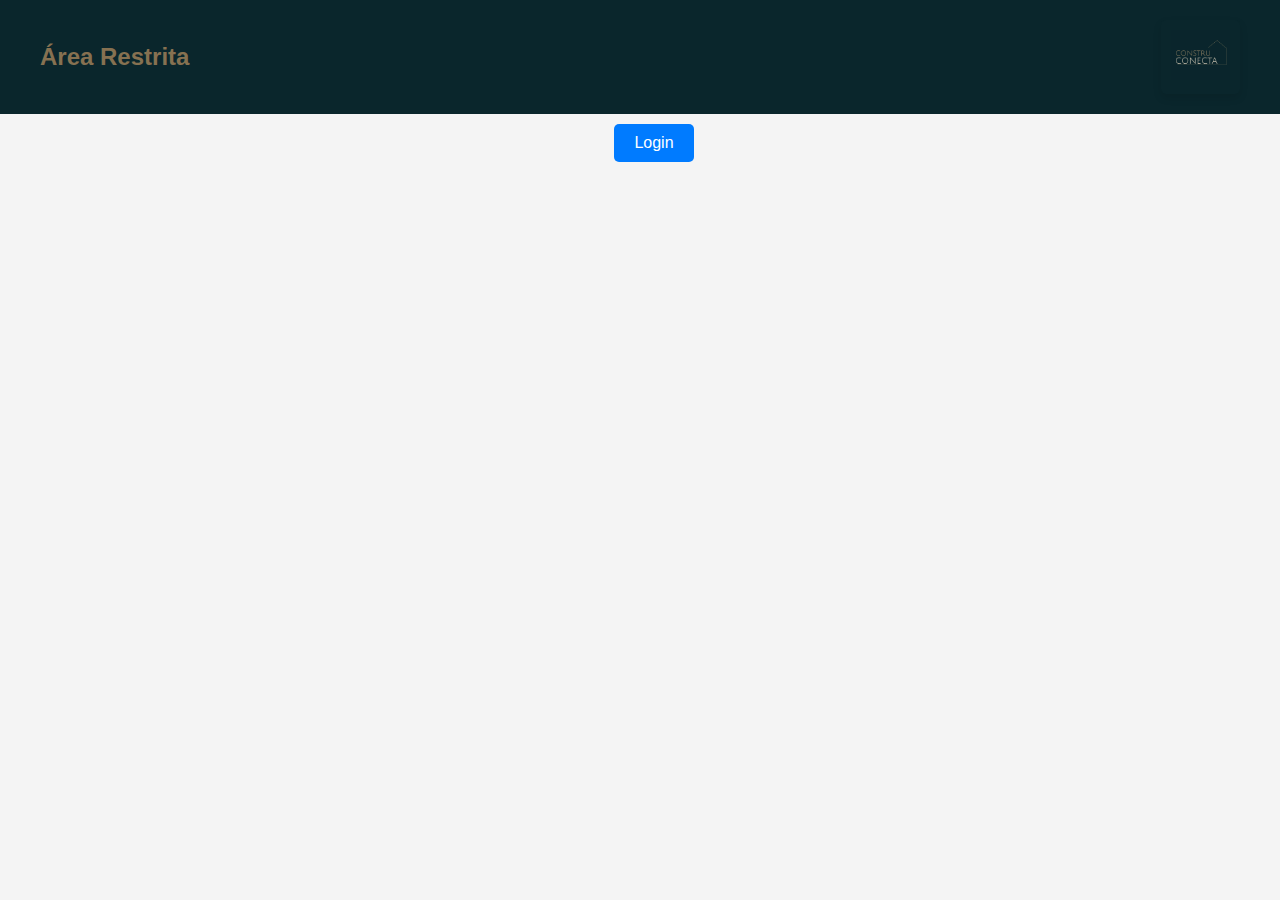
==== Login/Login.html @ 51c0d461 "Subindo Area restrita praticamente finalizada, faltando apenas log in" ====
<!DOCTYPE html>
<html lang="pt-BR">
<head>
    <meta charset="UTF-8">
    <meta name="viewport" content="width=device-width, initial-scale=1.0">
    <title>Login</title>
    <link rel="stylesheet" href="styles.css">  
</head>
<body>
    <header>
        <div class="header-container">
            <h1>Área Restrita</h1>
            <div class="logo-container">
                <img src="imagens/Logo - empresa.jpg" alt="Logo Advocacia">
            </div>
        </div>
    </header>
    
    <button id="openModal">Login</button>

    <div id="loginModal" class="modal">
        <div class="modal-content">
            <span class="close" id="closeModal">&times;</span>
            <h2>Login</h2>
            <form id="loginForm">
                <label for="username">Usuário:</label>
                <input type="text" id="username" required>
            
                <label for="password">Senha:</label>
                <input type="password" id="password" required>

                <button type="submit">Entrar</button>
                <div id="error" style="color: red;"></div>
            </form>
        </div>
    </div>
    <script src="Login.js"></script> 
</body>
</html>
---- Login/styles.css ----
h1 {
    color: #867151;
    
}

form {
    margin-bottom: 20px;
}
#closeModal{
    position: absolute;
    margin-left: 270px;
}
label {
    display: block;
    margin: 10px 0 5px;
} 

body {
    font-family: Arial, sans-serif;
    margin: 0;
    padding: 0;
    background-color: #f4f4f4;
}

header {
    background-color: #0A262C;  
    padding: 20px 0;
    text-align: center;
}

.header-container {
    display: flex;
    justify-content: space-between;
    align-items: center;
    padding: 0 20px;
    max-width: 1200px;
    margin: 0 auto;  
}

h1 {
 
    margin: 0;
    font-size: 24px;
}

.logo-container img {
    height: 50px;  
    width: auto;
    background-color: #0A262C;
}

.logo-container {
    padding: 10px;
    background-color: #0A262C;
    border-radius: 5px;
    box-shadow: 0 4px 8px rgba(0, 0, 0, 0.1); 
}

button {
    padding: 10px 20px;
    background-color: #007BFF;
    color: white;
    border: none;
    border-radius: 5px;
    cursor: pointer;
    font-size: 16px;
}

button:hover {
    background-color: #0056b3;
}

.modal {
    color: #867151;
    display: none;  
    position: fixed;
    z-index: 1;  
    left: 0;
    top: 0;
    width: 100%;  
    height: 100%;  
    overflow: auto; 
    background-color: rgb(0,0,0);  
    background-color: rgba(0,0,0,0.4);  
    
}
 
.close {
    color: #aaa;
    float: right;
    font-size: 28px;
    font-weight: bold;
}

.close:hover,
.close:focus {
    color: black;
    text-decoration: none;
    cursor: pointer;
}

h2 {
    margin-top: 0;
}

.modal-content {
    background-color: #0A262C;
    margin: 15% auto;  
    padding: 20px;
    border: 1px solid #888;
    width: 300px; 
    border-radius: 8px;  
    box-shadow: 0 4px 8px rgba(0, 0, 0, 0.2);
    display: flex;
    flex-direction: column;  
    align-items: center;  
}

form {
    display: flex;
    flex-direction: column;  
    width: 100%;  
}

label {
    margin: 10px 0 5px;  
}

input[type="text"],
input[type="password"] {
    padding: 10px;
    margin-bottom: 20px;  
    width: calc(100% - 20px);  
    border: 1px solid #ccc;  
    border-radius: 5px;  
}
#username{
    background-color: #ffffff;
}
#password{
    background-color: #ffffff;
}

button {
    padding: 10px 20px;
    background-color: #867151;
    color: white;
    border: none;
    border-radius: 5px;
    cursor: pointer;
    font-size: 16px;
    margin-top: 10px;  
}

button:hover {
    background-color: #826130;
}
#openModal{
    margin-left: 48%;
    background-color: #007BFF;
}
#openModal:hover{
    background-color: #0056b3;
}
#error{
    margin-top: 20px;
}
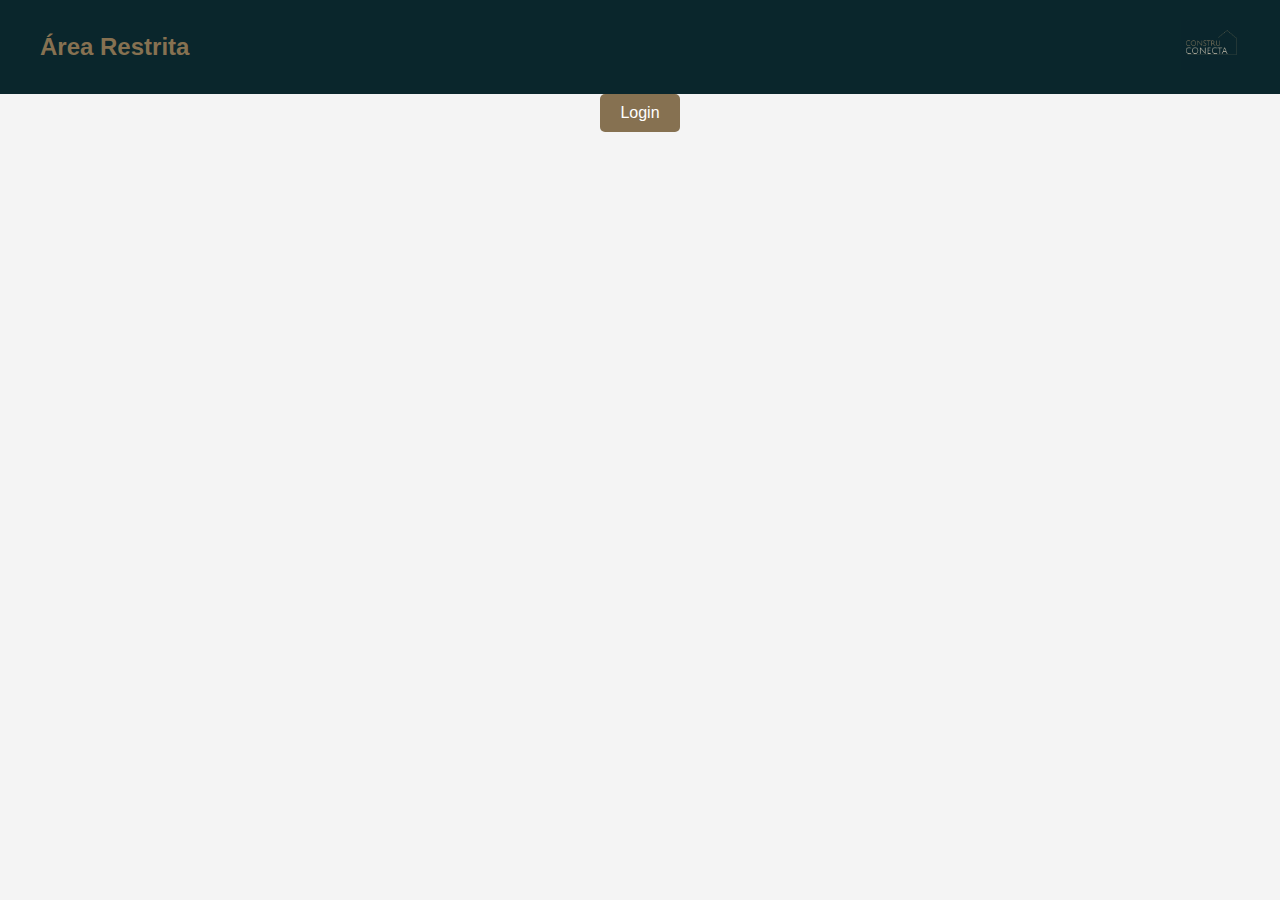
==== commit 58f99f68: "Adicao de responsividade para mobile, adicao de dois dashboards, consumio de api mongo para login, a" ====
--- a/Login/Login.html
+++ b/Login/Login.html
@@ -1,39 +1,49 @@
 <!DOCTYPE html>
 <html lang="pt-BR">
-<head>
-    <meta charset="UTF-8">
-    <meta name="viewport" content="width=device-width, initial-scale=1.0">
+  <head>
+    <meta charset="UTF-8" />
+    <meta name="viewport" content="width=device-width, initial-scale=1.0" />
     <title>Login</title>
-    <link rel="stylesheet" href="styles.css">  
-</head>
-<body>
+    <link rel="stylesheet" href="styles.css" />
+  </head>
+  <body>
     <header>
-        <div class="header-container">
-            <h1>Área Restrita</h1>
-            <div class="logo-container">
-                <img src="imagens/Logo - empresa.jpg" alt="Logo Advocacia">
-            </div>
+      <div class="header-container">
+        <h1>Área Restrita</h1>
+        <div class="logo-container">
+          <img src="./assets/LogoEmpresa.jpg" alt="Logo Advocacia" />
         </div>
+      </div>
     </header>
-    
-    <button id="openModal">Login</button>
+
+    <div class="loginBtn">
+      <button id="openModal">Login</button>
+    </div>
 
     <div id="loginModal" class="modal">
-        <div class="modal-content">
-            <span class="close" id="closeModal">&times;</span>
-            <h2>Login</h2>
-            <form id="loginForm">
-                <label for="username">Usuário:</label>
-                <input type="text" id="username" required>
-            
-                <label for="password">Senha:</label>
-                <input type="password" id="password" required>
-
-                <button type="submit">Entrar</button>
-                <div id="error" style="color: red;"></div>
-            </form>
-        </div>
+      <div class="modal-content">
+        <span class="close" id="closeModal">&times;</span>
+        <h2>Login</h2>
+        <form id="loginForm">
+          <label for="username">Usuário ou Email:</label>
+          <input
+            type="text"
+            id="username"
+            required
+            placeholder="Digite seu usuário ou email"
+          />
+          <label for="password">Senha:</label>
+          <input
+            type="password"
+            id="password"
+            required
+            placeholder="Digite sua senha"
+          />
+          <button type="submit">Entrar</button>
+          <div id="error" style="color: red"></div>
+        </form>
+      </div>
     </div>
-    <script src="Login.js"></script> 
-</body>
+    <script src="login.js"></script>
+  </body>
 </html>
--- a/Login/styles.css
+++ b/Login/styles.css
@@ -1,168 +1,141 @@
- 
-h1 {
-    color: #867151;
-    
+/* Estilo do spinner */
+.spinner {
+  border: 4px solid rgba(255, 255, 255, 0.3);
+  border-top: 4px solid #fff;
+  border-radius: 50%;
+  width: 16px;
+  height: 16px;
+  animation: spin 1s linear infinite;
+  display: inline-block;
+  margin-right: 8px;
 }
 
-form {
-    margin-bottom: 20px;
+@keyframes spin {
+  0% {
+    transform: rotate(0deg);
+  }
+  100% {
+    transform: rotate(360deg);
+  }
 }
-#closeModal{
-    position: absolute;
-    margin-left: 270px;
+
+h1 {
+  color: #867151;
 }
-label {
-    display: block;
-    margin: 10px 0 5px;
-} 
 
 body {
-    font-family: Arial, sans-serif;
-    margin: 0;
-    padding: 0;
-    background-color: #f4f4f4;
+  font-family: Arial, sans-serif;
+  margin: 0;
+  padding: 0;
+  background-color: #f4f4f4;
+}
+
+.loginBtn {
+  display: flex;
+  justify-content: center;
 }
 
 header {
-    background-color: #0A262C;  
-    padding: 20px 0;
-    text-align: center;
+  background-color: #0a262c;
+  padding: 20px 0;
+  text-align: center;
 }
 
 .header-container {
-    display: flex;
-    justify-content: space-between;
-    align-items: center;
-    padding: 0 20px;
-    max-width: 1200px;
-    margin: 0 auto;  
+  display: flex;
+  justify-content: space-between;
+  align-items: center;
+  padding: 0 20px;
+  max-width: 1200px;
+  margin: 0 auto;
 }
 
 h1 {
- 
-    margin: 0;
-    font-size: 24px;
+  margin: 0;
+  font-size: 24px;
 }
 
 .logo-container img {
-    height: 50px;  
-    width: auto;
-    background-color: #0A262C;
-}
-
-.logo-container {
-    padding: 10px;
-    background-color: #0A262C;
-    border-radius: 5px;
-    box-shadow: 0 4px 8px rgba(0, 0, 0, 0.1); 
+  height: 50px;
+  width: auto;
+  background-color: #0a262c;
 }
 
 button {
-    padding: 10px 20px;
-    background-color: #007BFF;
-    color: white;
-    border: none;
-    border-radius: 5px;
-    cursor: pointer;
-    font-size: 16px;
+  padding: 10px 20px;
+  background-color: #007bff;
+  color: white;
+  border: none;
+  border-radius: 5px;
+  cursor: pointer;
+  font-size: 16px;
 }
 
 button:hover {
-    background-color: #0056b3;
+  background-color: #0056b3;
 }
 
 .modal {
-    color: #867151;
-    display: none;  
-    position: fixed;
-    z-index: 1;  
-    left: 0;
-    top: 0;
-    width: 100%;  
-    height: 100%;  
-    overflow: auto; 
-    background-color: rgb(0,0,0);  
-    background-color: rgba(0,0,0,0.4);  
-    
+  color: #867151;
+  display: none;
+  position: fixed;
+  z-index: 1;
+  left: 0;
+  top: 0;
+  width: 100%;
+  height: 100%;
+  background-color: rgba(0, 0, 0, 0.4);
 }
- 
+
 .close {
-    color: #aaa;
-    float: right;
-    font-size: 28px;
-    font-weight: bold;
+  color: #aaa;
+  float: right;
+  font-size: 28px;
 }
 
 .close:hover,
 .close:focus {
-    color: black;
-    text-decoration: none;
-    cursor: pointer;
-}
-
-h2 {
-    margin-top: 0;
+  color: black;
+  cursor: pointer;
 }
 
 .modal-content {
-    background-color: #0A262C;
-    margin: 15% auto;  
-    padding: 20px;
-    border: 1px solid #888;
-    width: 300px; 
-    border-radius: 8px;  
-    box-shadow: 0 4px 8px rgba(0, 0, 0, 0.2);
-    display: flex;
-    flex-direction: column;  
-    align-items: center;  
-}
-
-form {
-    display: flex;
-    flex-direction: column;  
-    width: 100%;  
+  background-color: #0a262c;
+  margin: 15% auto;
+  padding: 20px;
+  width: 300px;
+  border-radius: 8px;
+  box-shadow: 0 4px 8px rgba(0, 0, 0, 0.2);
 }
 
 label {
-    margin: 10px 0 5px;  
+  display: block;
+  margin: 10px 0 5px;
 }
 
 input[type="text"],
 input[type="password"] {
-    padding: 10px;
-    margin-bottom: 20px;  
-    width: calc(100% - 20px);  
-    border: 1px solid #ccc;  
-    border-radius: 5px;  
-}
-#username{
-    background-color: #ffffff;
-}
-#password{
-    background-color: #ffffff;
+  padding: 10px;
+  margin-bottom: 20px;
+  width: calc(100% - 20px);
+  border: 1px solid #ccc;
+  border-radius: 5px;
 }
 
 button {
-    padding: 10px 20px;
-    background-color: #867151;
-    color: white;
-    border: none;
-    border-radius: 5px;
-    cursor: pointer;
-    font-size: 16px;
-    margin-top: 10px;  
+  padding: 10px 20px;
+  background-color: #867151;
+  color: white;
+  border: none;
+  border-radius: 5px;
+  cursor: pointer;
 }
 
 button:hover {
-    background-color: #826130;
+  background-color: #826130;
 }
-#openModal{
-    margin-left: 48%;
-    background-color: #007BFF;
+
+#error {
+  margin-top: 20px;
+  color: red;
 }
-#openModal:hover{
-    background-color: #0056b3;
-}
-#error{
-    margin-top: 20px;
-}